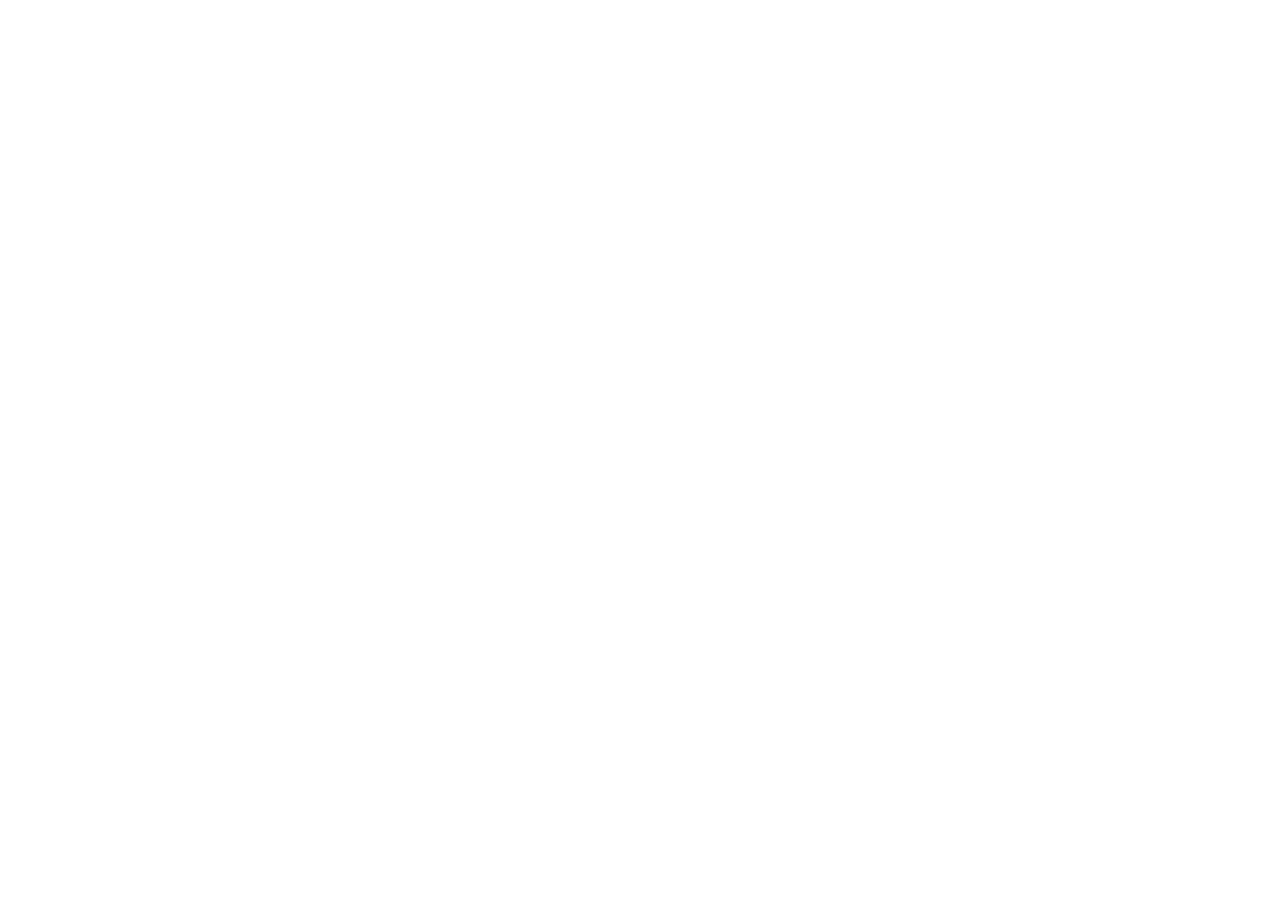
==== src/index.html @ d65bf399 "chore: initial commit from @angular/cli" ====
<!doctype html>
<html lang="en">
<head>
  <meta charset="utf-8">
  <title>HelloWorld</title>
  <base href="/">

  <meta name="viewport" content="width=device-width, initial-scale=1">
  <link rel="icon" type="image/x-icon" href="favicon.ico">
</head>
<body>
  <app-root></app-root>
</body>
</html>
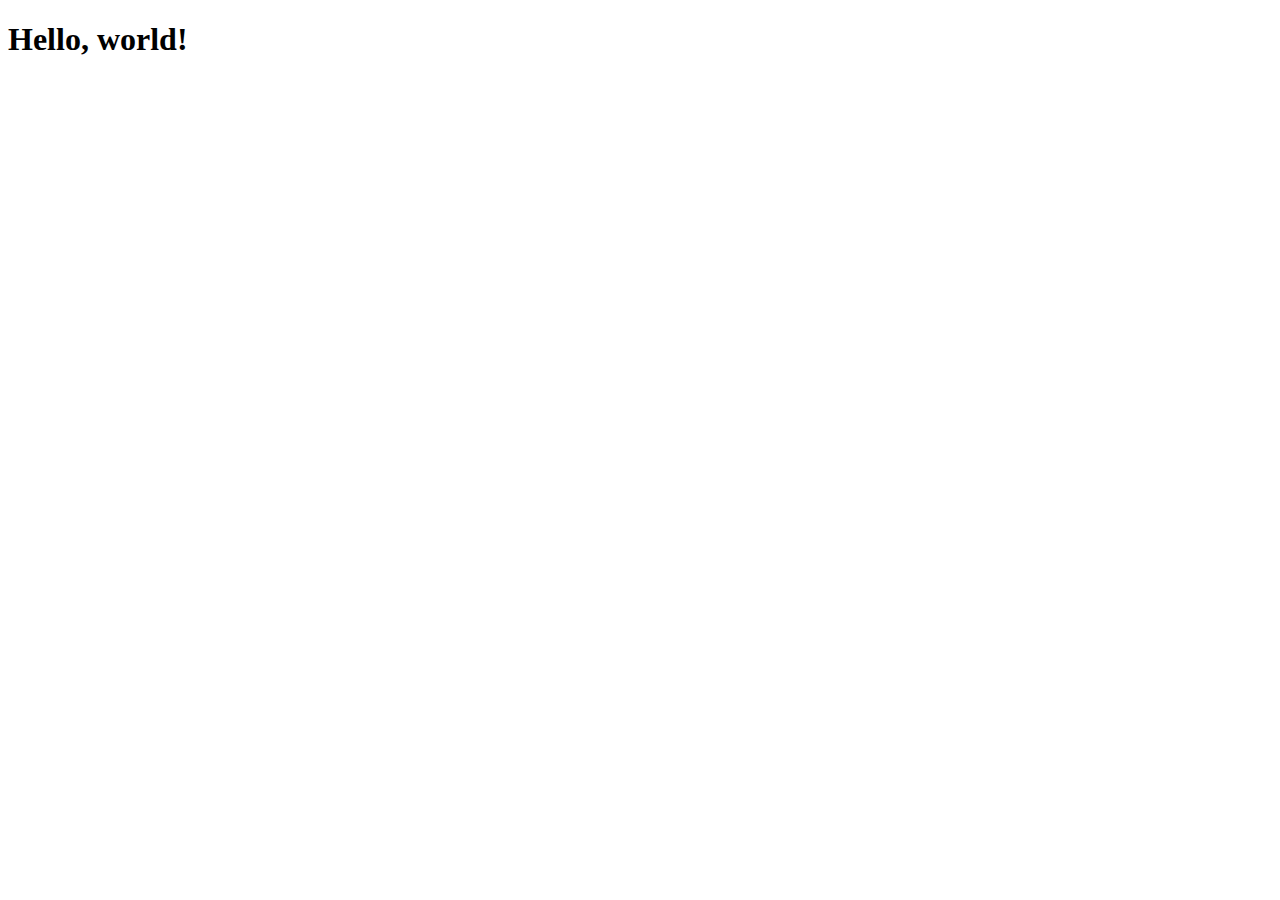
==== commit 33ab3dce: "fixing formatting, trying resolver" ====
--- a/src/index.html
+++ b/src/index.html
@@ -12,3 +12,35 @@
   <app-root></app-root>
 </body>
 </html>
+
+<!DOCTYPE html>
+<html lang="en">
+  <head>
+    <meta charset="utf-8">
+    <meta http-equiv="X-UA-Compatible" content="IE=edge">
+    <meta name="viewport" content="width=device-width, initial-scale=1">
+    <!-- The above 3 meta tags *must* come first in the head; any other head content must come *after* these tags -->
+
+    <link rel="icon" type="image/x-icon" href="favicon.ico">
+    
+    <title>HelloWorld</title>
+
+    <!-- Bootstrap -->
+    <link href="css/bootstrap.min.css" rel="stylesheet">
+
+    <!-- HTML5 shim and Respond.js for IE8 support of HTML5 elements and media queries -->
+    <!-- WARNING: Respond.js doesn't work if you view the page via file:// -->
+    <!--[if lt IE 9]>
+      <script src="https://oss.maxcdn.com/html5shiv/3.7.3/html5shiv.min.js"></script>
+      <script src="https://oss.maxcdn.com/respond/1.4.2/respond.min.js"></script>
+    <![endif]-->
+  </head>
+  <body>
+    <h1>Hello, world!</h1>
+
+    <!-- jQuery (necessary for Bootstrap's JavaScript plugins) -->
+    <script src="https://ajax.googleapis.com/ajax/libs/jquery/1.12.4/jquery.min.js"></script>
+    <!-- Include all compiled plugins (below), or include individual files as needed -->
+    <script src="js/bootstrap.min.js"></script>
+  </body>
+</html>